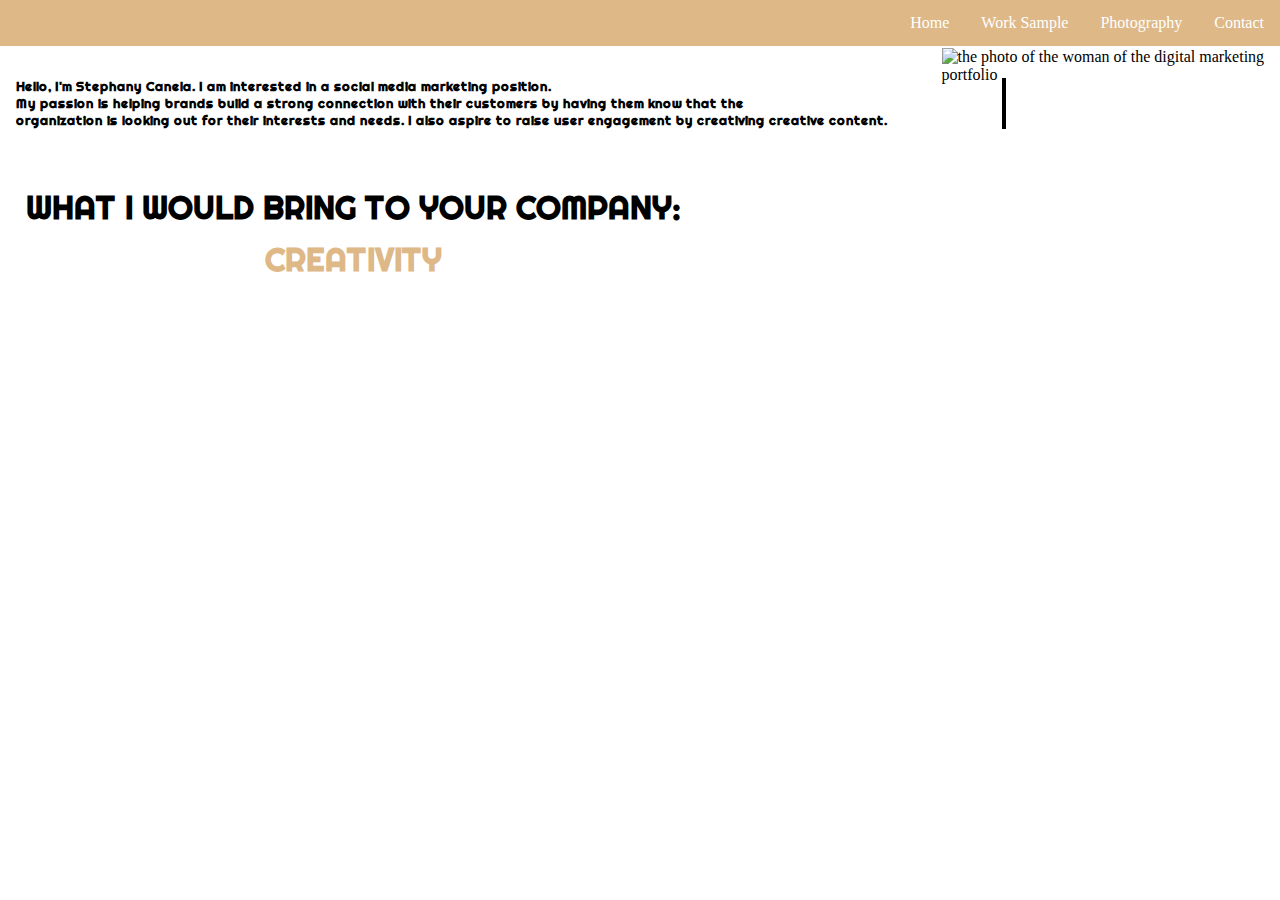
==== index.html @ 838a24cd "Add files via upload" ====
<!DOCTYPE html>
<html lang="en">
<head>
    <meta charset="UTF-8">
    <meta http-equiv="X-UA-Compatible" content="IE=edge">
    <meta name="viewport" content="width=device-width, initial-scale=1.0">
    <title>Stephany Canela Portfolio</title>
    <link rel="stylesheet" href="portfolio.css">
    <link rel="stylesheet" href="https://fonts.googleapis.com/css?family=Audiowide|Sofia|Trirong">
    <link rel="preconnect" href="https://fonts.googleapis.com">
    <link rel="preconnect" href="https://fonts.gstatic.com" crossorigin>
    <link href="https://fonts.googleapis.com/css2?family=Righteous&display=swap" rel="stylesheet">
</head>
<body>
    <ul>
        <li><a class="#Contact" href="contact.html">Contact</a></li>
        <li><a class="#photography" href="photography.html">Photography</a></li>
        <li><a class="#worksample" href="worksample.html">Work Sample</a></li>
        <li><a href="index.html">Home</a></li>
    </ul> 

    <div class="wrapper four">
        <div class="type">
            <h3 class="typing">Hello, I'm Stephany Canela. I am interested in a social media marketing position.<br> 
                My passion is helping brands build a strong connection with their customers by having them know that the <br> organization is looking out for their interests and needs. 
                I also aspire to raise user engagement by creativing creative content.</h3>
        </div>
    </div>

    <div id="image1">
        <img src="images/stephanycanela.jpg" alt="the photo of the woman of the digital marketing portfolio">
     </div>

    <div class="main">
        <h1>What I would bring to your company:
        <div class="roll">
        <span id = "rolltext">
        Creativity<br>
        Storytelling<br>
        Adaptability<br>
        Conversions<br>
        Teamplayer<br>
        <span id="time"></span>
        </span>
    </div>
    </h1>
</div>



     <script src="portfolio.js"></script>
</body>
</html>
---- portfolio.css ----
*{
  margin:0%;
  padding:0;
  box-sizing:border-box;
}

ul {
    list-style-type: none;
    margin: 0;
    padding: 0;
    overflow: hidden;
    background-color:burlywood;
  }
  
  body{
    margin:0px;
    background-image:url(images/pexels-henry-&-co-2341290.jpg);
  }
  /* This to get the whole navigation bar to fill */

  li {
    float:right;
  }
  
  li a {
    display: block;
    color: white;
    text-align: center;
    padding: 14px 16px;
    text-decoration:dotted;
  }
  
  li a:hover {
    background-color: #111;
  };

  div.content{
    text-align:right;
  }

  /* Main Page Photos */
  div.gallery {
    margin: 10px;
    float: left;
    padding:0;
  }

  #image1{
    display: block;
    margin-left:73.4%;
    /* margin-right: auto; */
    padding: 2px;
    position:absolute;
  }
  
  /* .content{
    margin:auto;
    color:black;
    text-shadow:5px 2px white, 2px 4px, white, 3px 5px white;
    font-family:"Trirong", sans-serif;
    } */


  /* Logo Baruch Psychology */
.logo{
  display:block;
  margin-left:auto;
  margin-right:auto;
  width: 20%;
}

.slide{
  display: block;
  margin:5%;
}

.logo1,.logo2{
  display:block;
  margin-left:auto;
  margin-right:auto;
  width: 20%;
}

.slide2{
  display: block;
  margin:5%;
}

.wrapper.four {
  font-size: 70%;
  float: left;
  font-family: 'Righteous', cursive;
}
.four .type{
  padding: 1rem 1rem;
  width: auto;
  margin: auto;
}
.four h3 {
  width: 110ch;
  border-right: 4px solid black;
  margin: 1rem auto;
  white-space: nowrap;
  overflow: hidden;
  animation: typing 2s steps(13, end), blink-caret 0.5s step-end infinite alternate;
}
@keyframes typing {
  from {
      width: 0;
  }
  }
@keyframes blink-caret {
  50% {
      border-color: transparent;
  }
}

.main{
  height:70vh;
  width:100%;  
  display:flex;
  align-items:left;
  justify-content:left;
  text-align:left;
  font-family: 'Righteous', cursive;
  font-size:50%;
  padding:2%;
}

h1{
  text-align:center;
  text-transform: uppercase;
  color: black; 
  font-size: 2rem;
}

.roll{
  height: 4.125rem;
  line-height: 4rem;
  position: relative;
  overflow: hidden; 
  width: 100%;
  display: flex;
  justify-content: center;
  align-items: center;
  
  color:burlywood;
}

.roll #rolltext {
  position: absolute;
  top: 0;
  animation: slide 5s infinite;  
}

@keyframes slide {
  0%{
    top:0;
  }
  25%{
    top: -4rem;    
  }
  50%{
    top: -8rem;
  }
  72.5%{
    top: -12.25rem;
  }
}
/* Contact Form Page */
.box{
  width:100%;
  height:100vh;
  display:flex;
  align-items:center;
  justify-content:center;
}

form{
  background:white;
  display:flex;
  flex-direction:column;
  padding: 2vw 4vw;
  width:90%;
  max-width:600px;
  border-radius:10px;
}

form h3{
color:black;
font-weight:800;
margin-bottom:20px;
}

form input, form textarea{
border:0;
margin: 5px 0;
padding:20px;
outline:none;
background:lightgray;
font-size: 16px;
}

form button{
  padding:15px;
  background:whitesmoke;
  color:#111;
  font-size:18px;
  border:0;
  outline:none;
  cursor:pointer;
  width:150px;
  margin: 20px auto 0;
  border-radius: 30px;
}
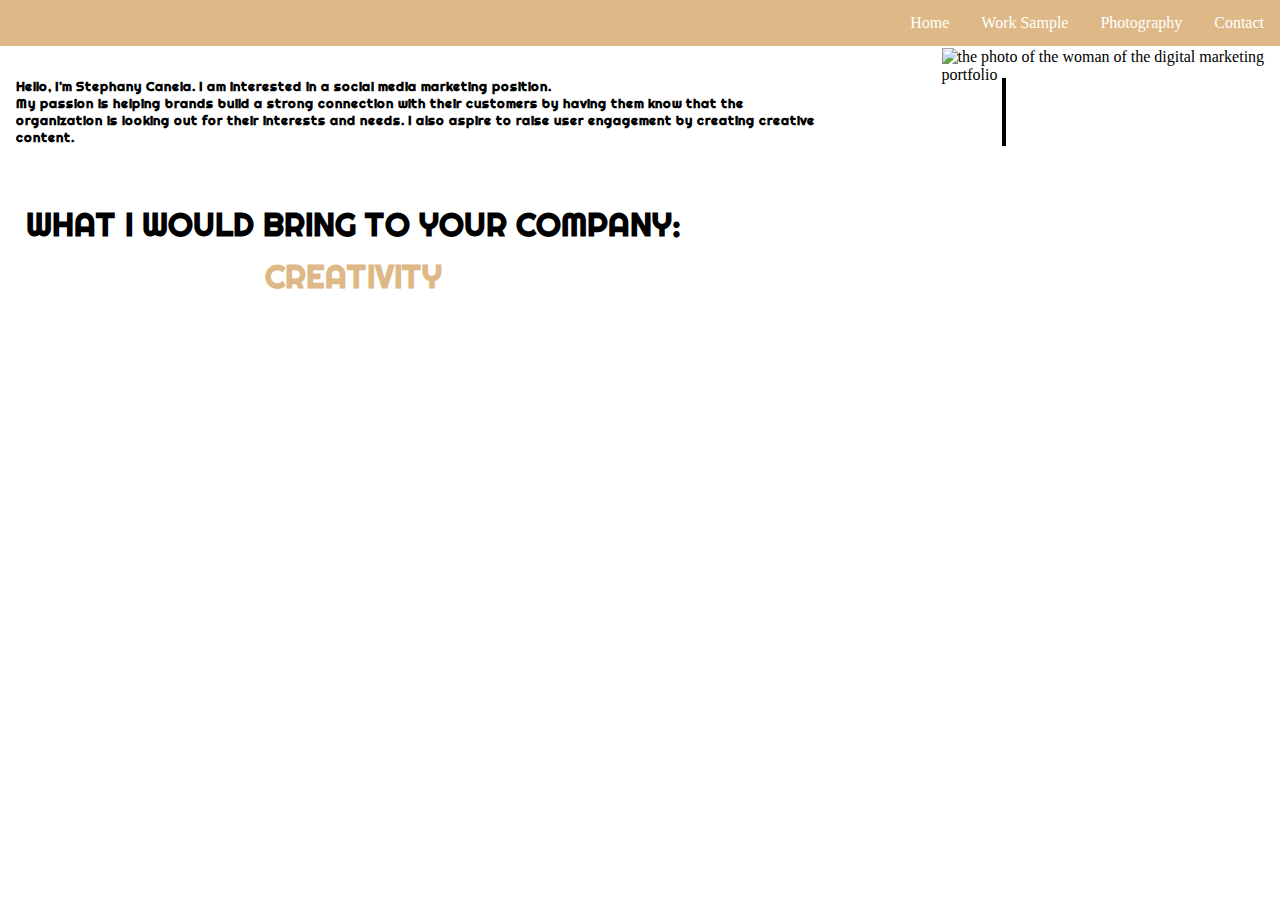
==== commit 22b1d425: "Add files via upload" ====
--- a/index.html
+++ b/index.html
@@ -23,7 +23,8 @@
         <div class="type">
             <h3 class="typing">Hello, I'm Stephany Canela. I am interested in a social media marketing position.<br> 
                 My passion is helping brands build a strong connection with their customers by having them know that the <br> organization is looking out for their interests and needs. 
-                I also aspire to raise user engagement by creativing creative content.</h3>
+                I also aspire to raise user engagement by creating creative <br>
+                content.</h3>
         </div>
     </div>
 
--- a/portfolio.css
+++ b/portfolio.css
@@ -11,11 +11,13 @@
     overflow: hidden;
     background-color:burlywood;
   }
-  
+
+
   body{
     margin:0px;
     background-image:url(images/pexels-henry-&-co-2341290.jpg);
   }
+ 
   /* This to get the whole navigation bar to fill */
 
   li {
@@ -53,13 +55,6 @@
     position:absolute;
   }
   
-  /* .content{
-    margin:auto;
-    color:black;
-    text-shadow:5px 2px white, 2px 4px, white, 3px 5px white;
-    font-family:"Trirong", sans-serif;
-    } */
-
 
   /* Logo Baruch Psychology */
 .logo{
@@ -167,6 +162,7 @@
     top: -12.25rem;
   }
 }
+
 /* Contact Form Page */
 .box{
   width:100%;
